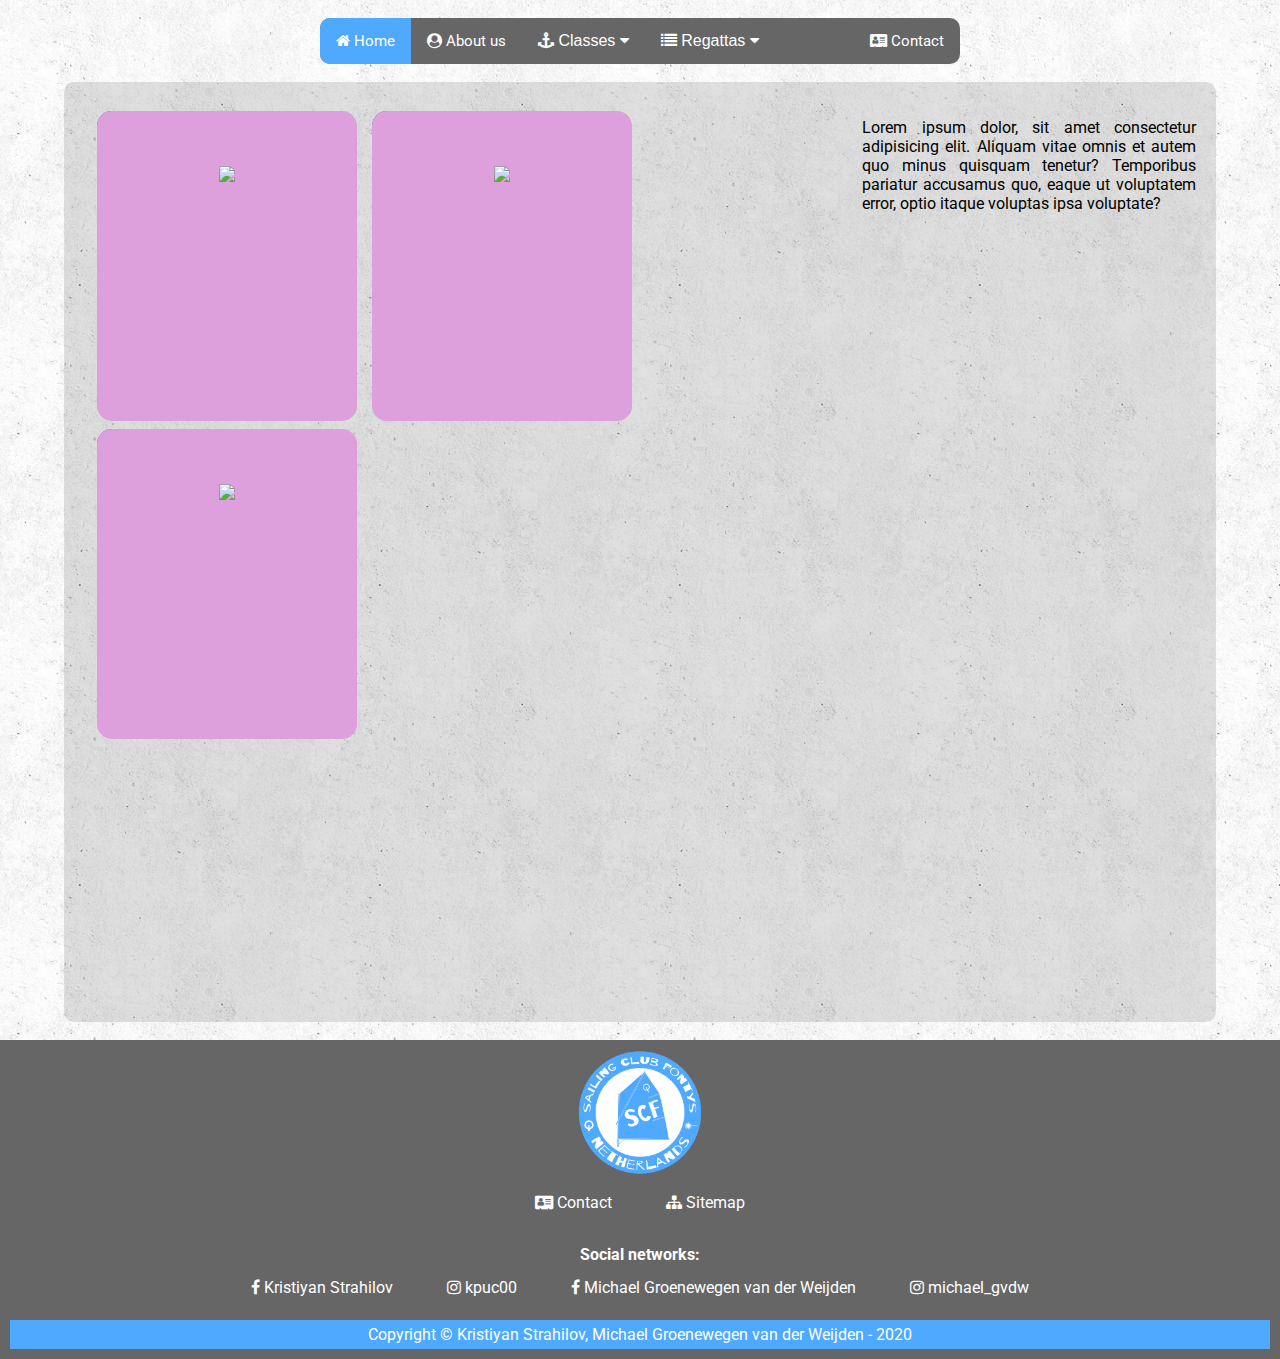
==== Website/index.html @ 8164e681 "added picture" ====
<!DOCTYPE html>
<html>

<head>
    <title>Sailing club</title>
    <link rel="stylesheet" type="text/css" href="css/style.css">
    <link rel="icon" href="images/favicon.ico" type="image/x-icon">
    <link rel="shortcut icon" href="images/favicon.ico" type="image/x-icon">
    <link href="https://stackpath.bootstrapcdn.com/font-awesome/4.7.0/css/font-awesome.min.css" rel="stylesheet">
</head>

<body>

    <nav>
        <a class="active" href="index.html"><i class="fa fa-home"></i> Home</a>
        <a href=""><i class="fa fa-user-circle"></i> About us</a>
        <div class="dropdown">
            <button class="dropbtn">
                <i class="fa fa-anchor"></i> Classes <i class="fa fa-caret-down"></i>
            </button>
            <div class="dropdown-content">
                <a href=""><i class="fa fa-ship"></i> Optimist</a>
                <a href=""><i class="fa fa-ship"></i> Laser</a>
                <a href=""><i class="fa fa-ship"></i> Finn</a>
                <a href=""><i class="fa fa-ship"></i> 420</a>
                <a href=""><i class="fa fa-ship"></i> 470</a>
            </div>
        </div>
        <div class="dropdown">
            <button class="dropbtn">
                <i class="fa fa-list"></i> Regattas <i class="fa fa-caret-down"></i>
            </button>
            <div class="dropdown-content">
                <a href=""><i class="fa fa-file"></i> 1</a>
                <a href=""><i class="fa fa-file"></i> 2</a>
                <a href=""><i class="fa fa-file"></i> 3</a>
            </div>
        </div>
        <div class="contact-button">
            <a href=""><i class="fa fa-address-card"></i> Contact</a>
        </div>

    </nav>

    <div class="content">
        <div class="leftColumn">
            <div class="infoBox">
                <a href="">
                    <div class="box">
                        <img src="/images/laser-logo.png">
                        <div class="context">
                            <h3>Hello</h3>
                            <p>Lorem ipsum dolor, sit amet consectetur adipisicing elit. Aliquam vitae omnis et autem quo minus quisquam tenetur? Temporibus pariatur accusamus quo, eaque ut voluptatem error, optio itaque voluptas ipsa voluptate?</p>
                        </div>
                    </div>
                </a>
            </div>

            <div class="infoBox">
                <a href="">
                    <div class="box">
                        <img src="/images/optimist-logo.png">
                        <div class="context">
                            <h3>Hello</h3>
                            <p>Lorem ipsum dolor, sit amet consectetur adipisicing elit. Aliquam vitae omnis et autem quo minus quisquam tenetur? Temporibus pariatur accusamus quo, eaque ut voluptatem error, optio itaque voluptas ipsa voluptate?</p>
                        </div>
                    </div>
                </a>
            </div>

            <div class="infoBox">
                <a href="">
                    <div class="box">
                        <img src="/images/49er-logo.png">
                        <div class="context">
                            <h3>Hello</h3>
                            <p>Lorem ipsum dolor, sit amet consectetur adipisicing elit. Aliquam vitae omnis et autem quo minus quisquam tenetur? Temporibus pariatur accusamus quo, eaque ut voluptatem error, optio itaque voluptas ipsa voluptate?</p>
                        </div>
                    </div>
                </a>
            </div>
        </div>
        <p class="rightColumn">Lorem ipsum dolor, sit amet consectetur adipisicing elit. Aliquam vitae omnis et autem quo minus quisquam tenetur? Temporibus pariatur accusamus quo, eaque ut voluptatem error, optio itaque voluptas ipsa voluptate?</p>

    </div>

    <footer>

        <img src="images/SCF.png" alt="SCF Logo" width="10%">
        <br>
        <a href=""><i class="fa fa-address-card"></i> Contact</a>
        <a href=""><i class="fa fa-sitemap"></i> Sitemap</a>
        <br>
        <br><strong>Social networks:</strong><br>
        <a href="https://www.facebook.com/kristiyanstrahilov" target="_blank"><i class="fa fa-facebook"></i> Kristiyan Strahilov</a>
        <a href="https://www.instagram.com/kpuc00/" target="_blank"><i class="fa fa-instagram"></i> kpuc00</a>
        <a href="https://www.facebook.com/profile.php?id=100007862648519" target="_blank"><i class="fa fa-facebook"></i> Michael Groenewegen van der Weijden</a>
        <a href="https://www.instagram.com/michael_gvdw/" target="_blank"><i class="fa fa-instagram"></i> michael_gvdw</a>
        <div class="copyright">
            Copyright © Kristiyan Strahilov, Michael Groenewegen van der Weijden - 2020
        </div>

    </footer>

</body>

</html>
---- Website/css/style.css ----
@import url('https://fonts.googleapis.com/css?family=Roboto&display=swap');
body {
    background: #c4c4c4 url(../images/bodybackground.png);
    background-size: auto;
    font-family: 'Roboto';
    margin: 0;
}

.content {
    background-color: rgba(112, 112, 112, 0.2);
    border-radius: 10px;
    padding: 20px;
    display: grid;
    grid-template-columns: 70% 30%;
    min-height: 100vh;
    max-width: 100vw;
    margin-left: 5vw;
    margin-right: 5vw;
}

nav {
    overflow: hidden;
    background-color: #666666;
    border-radius: 10px;
    max-width: 50vw;
    min-width: 560px;
    margin-left: auto;
    margin-right: auto;
    margin-top: 2vh;
    margin-bottom: 2vh;
}

nav a {
    float: left;
    font-size: 15px;
    color: #ffffff;
    text-align: center;
    padding: 14px 16px;
    text-decoration: none;
}

.active {
    background-color: #4ea9ff;
}

.contact-button {
    float: right;
}

nav a:hover,
.dropdown:hover .dropbtn {
    background-color: #4ea9ff;
}

.dropdown {
    float: left;
    overflow: hidden;
}

.dropdown .dropbtn {
    font-size: 16px;
    border: none;
    outline: none;
    color: white;
    padding: 14px 16px;
    background-color: #666666;
    margin: 0;
}

.dropbtn-active {
    font-size: 16px;
    border: none;
    outline: none;
    color: white;
    padding: 14px 16px;
    background-color: #4ea9ff;
    margin: 0;
}

.dropdown-content {
    display: none;
    position: absolute;
    background-color: #666666;
    min-width: 160px;
    box-shadow: 0px 8px 16px 0px rgba(0, 0, 0, 0.2);
    z-index: 1;
}

.dropdown-content a {
    float: none;
    color: white;
    padding: 12px 16px;
    text-decoration: none;
    display: block;
    text-align: left;
}

.dropdown-content a:hover {
    background-color: #4ea9ff;
}

.dropdown:hover .dropdown-content {
    display: block;
}

.leftColumn {
    grid-column: 1/ 2;
    justify-content: center;
}
.rightColumn {
    grid-column: 2/ 3;
    text-align: justify;
}

footer {
    background-color: #666666;
    color: #ffffff;
    border: 10px;
    padding: 10px;
    text-align: center;
    margin-top: 2vh;
}

footer a:link,
footer a:visited {
    background: #666666;
    color: white;
    padding: 14px 25px;
    text-align: center;
    text-decoration: none;
    display: inline-block;
}

footer a:hover,
footer a:active {
    background: #4ea9ff;
}

.copyright {
    background-color: #4ea9ff;
    margin-top: 1vh;
    padding: 5px;
}

/*Info Box start*/


.infoBox {
    position: relative;
    height: 300px;
    width: 250px;
    border-radius: 15px;
    background: blueviolet;
    float: left;
    margin: 1vh 1vw;
}

.infoBox a {
    color: #000;
}

.infoBox .box {
    position: absolute;
    height: 300px;
    width: 250px;
    border-radius: 15px;
    background: plum;
    transition: 1s;
    text-align: center;
    overflow: hidden;
    padding: 5px;
    z-index: 1;
}

.infoBox .box:hover {
    transform: scale(1.1);
    background: #66ccff;
    box-shadow: 2px 2px 2px #000000;
}

.infoBox .box img {
    margin-top: 20%;
    width: 60%;
    transition: 1s;
}

.infoBox .box:hover img {
    margin-top: 0%;
}

.infoBox .box .context {
    position: absolute;
    top: 100%;
    transition: 1s;
    opacity: 0;
    font-size: 0;
    box-sizing: border-box;
    text-align: center;
}

.infoBox .box:hover .context {
    top: 25%;
    opacity: 1;
    font-size: 15px;
}

.infoBox .box:hover .context p {
    font-size: 15px;
}

/*Info Box end*/
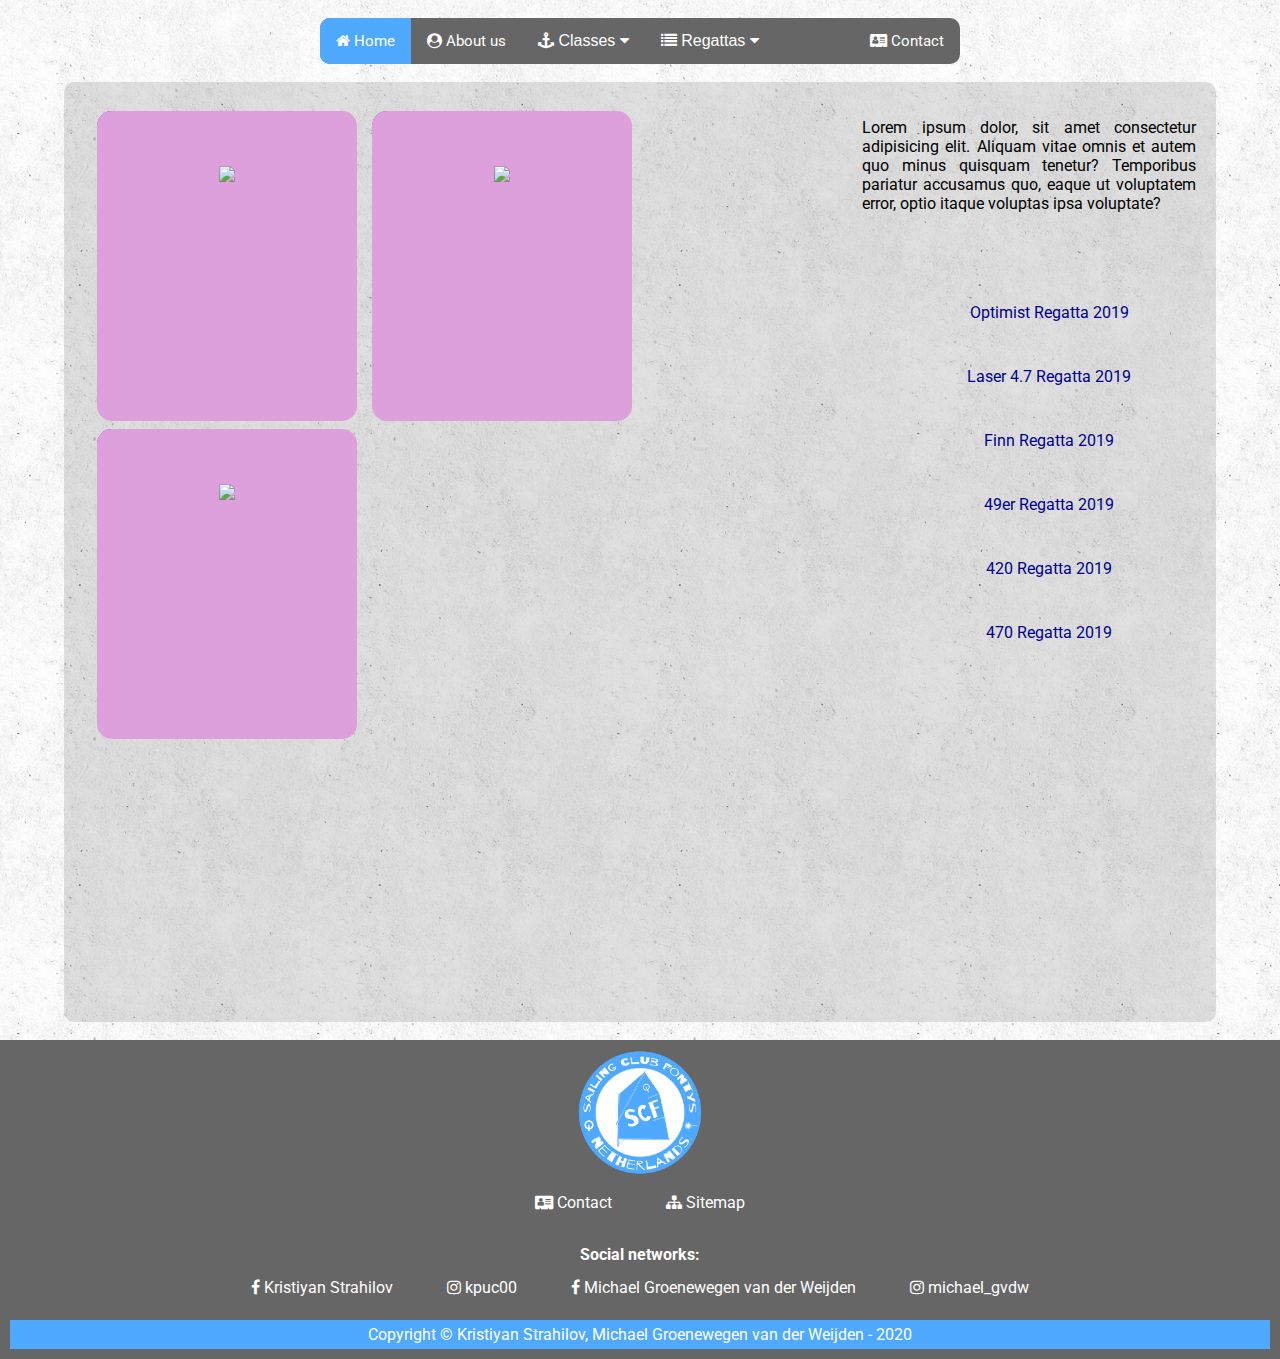
==== commit 44763517: "Added links to the right" ====
--- a/Website/index.html
+++ b/Website/index.html
@@ -31,9 +31,12 @@
                 <i class="fa fa-list"></i> Regattas <i class="fa fa-caret-down"></i>
             </button>
             <div class="dropdown-content">
-                <a href=""><i class="fa fa-file"></i> 1</a>
-                <a href=""><i class="fa fa-file"></i> 2</a>
-                <a href=""><i class="fa fa-file"></i> 3</a>
+                <a href=""><i class="fa fa-file"></i> Optimist Regatta 2019</a>
+                <a href=""><i class="fa fa-file"></i> Laser 4.7 Regatta 2019</a>
+                <a href=""><i class="fa fa-file"></i> Finn Regatta 2019</a>
+                <a href=""><i class="fa fa-file"></i> 49er Regatta 2019</a>
+                <a href=""><i class="fa fa-file"></i> 420 Regatta 2019</a>
+                <a href=""><i class="fa fa-file"></i> 470 Regatta 2019</a>
             </div>
         </div>
         <div class="contact-button">
@@ -80,7 +83,21 @@
                 </a>
             </div>
         </div>
-        <p class="rightColumn">Lorem ipsum dolor, sit amet consectetur adipisicing elit. Aliquam vitae omnis et autem quo minus quisquam tenetur? Temporibus pariatur accusamus quo, eaque ut voluptatem error, optio itaque voluptas ipsa voluptate?</p>
+
+        <div class="rightColumn">
+            <p>Lorem ipsum dolor, sit amet consectetur adipisicing elit. Aliquam vitae omnis et autem quo minus quisquam tenetur? Temporibus pariatur accusamus quo, eaque ut voluptatem error, optio itaque voluptas ipsa voluptate?</p>
+            <ul class="linkFormat">
+                <li><a href="">Optimist Regatta 2019</a></li>
+                <li><a href="">Laser 4.7 Regatta 2019</a></li>
+                <li><a href="">Finn Regatta 2019</a></li>
+                <li><a href="">49er Regatta 2019</a></li>
+                <li><a href="">420 Regatta 2019</a></li>
+                <li><a href="">470 Regatta 2019</a></li>
+            </ul>
+
+            
+        </div>
+        
 
     </div>
 
--- a/Website/css/style.css
+++ b/Website/css/style.css
@@ -31,6 +31,7 @@
 }
 
 nav a {
+    position: relative;
     float: left;
     font-size: 15px;
     color: #ffffff;
@@ -83,7 +84,7 @@
     background-color: #666666;
     min-width: 160px;
     box-shadow: 0px 8px 16px 0px rgba(0, 0, 0, 0.2);
-    z-index: 1;
+    z-index: 2;
 }
 
 .dropdown-content a {
@@ -160,7 +161,7 @@
 }
 
 .infoBox .box {
-    position: absolute;
+    position: relative;
     height: 300px;
     width: 250px;
     border-radius: 15px;
@@ -176,6 +177,7 @@
     transform: scale(1.1);
     background: #66ccff;
     box-shadow: 2px 2px 2px #000000;
+    z-index: 2;
 }
 
 .infoBox .box img {
@@ -210,4 +212,32 @@
 
 /*Info Box end*/
 
-
+/*Regatta links styling start*/
+
+.rightColumn .linkFormat {
+    margin-top: 5vh;
+    text-align: center;
+    list-style-type: none;
+}
+
+.rightColumn .linkFormat li {
+    padding-top: 5vh;
+}
+
+.rightColumn .linkFormat a{
+    color: blue;
+    text-decoration: none;
+}
+
+.rightColumn .linkFormat a:hover {
+    text-decoration: underline;
+}
+
+.rightColumn .linkFormat a:visited {
+    color: darkblue;
+}
+
+
+/*Regattalinks styling end*/
+
+
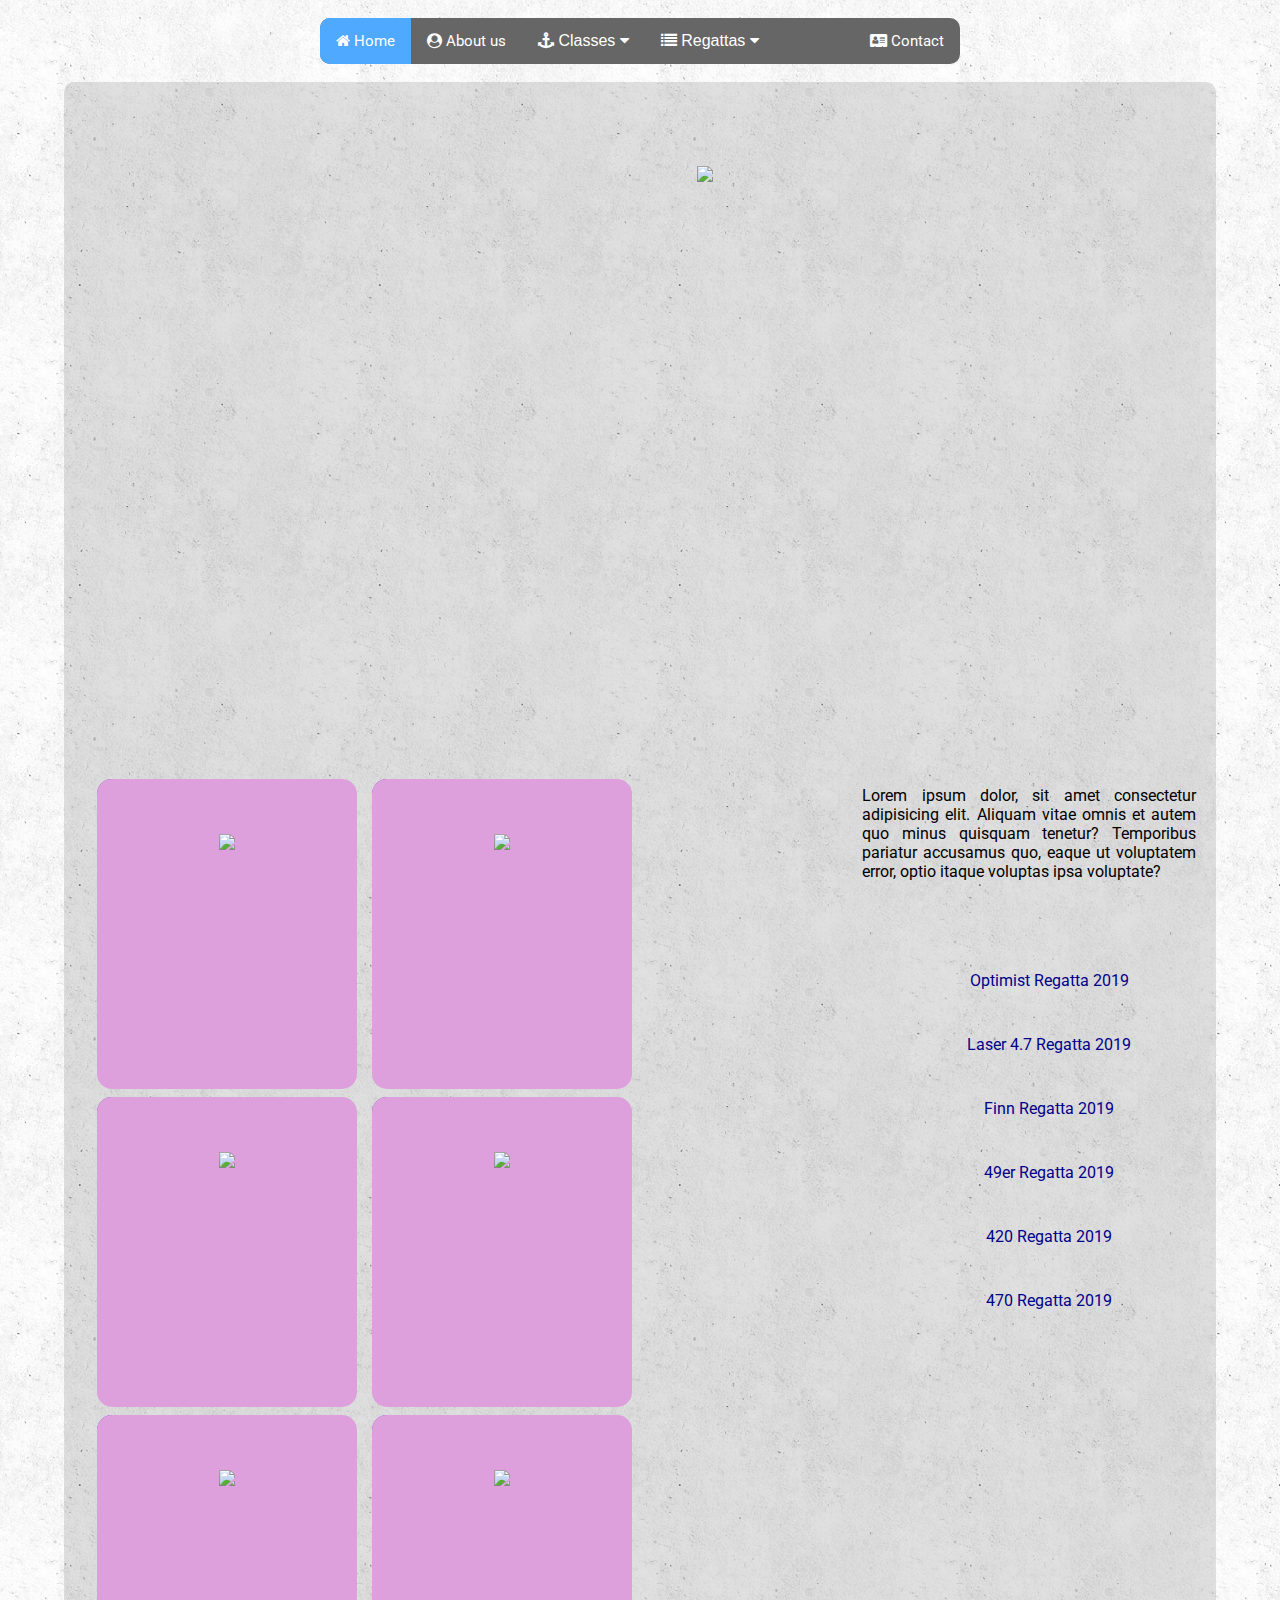
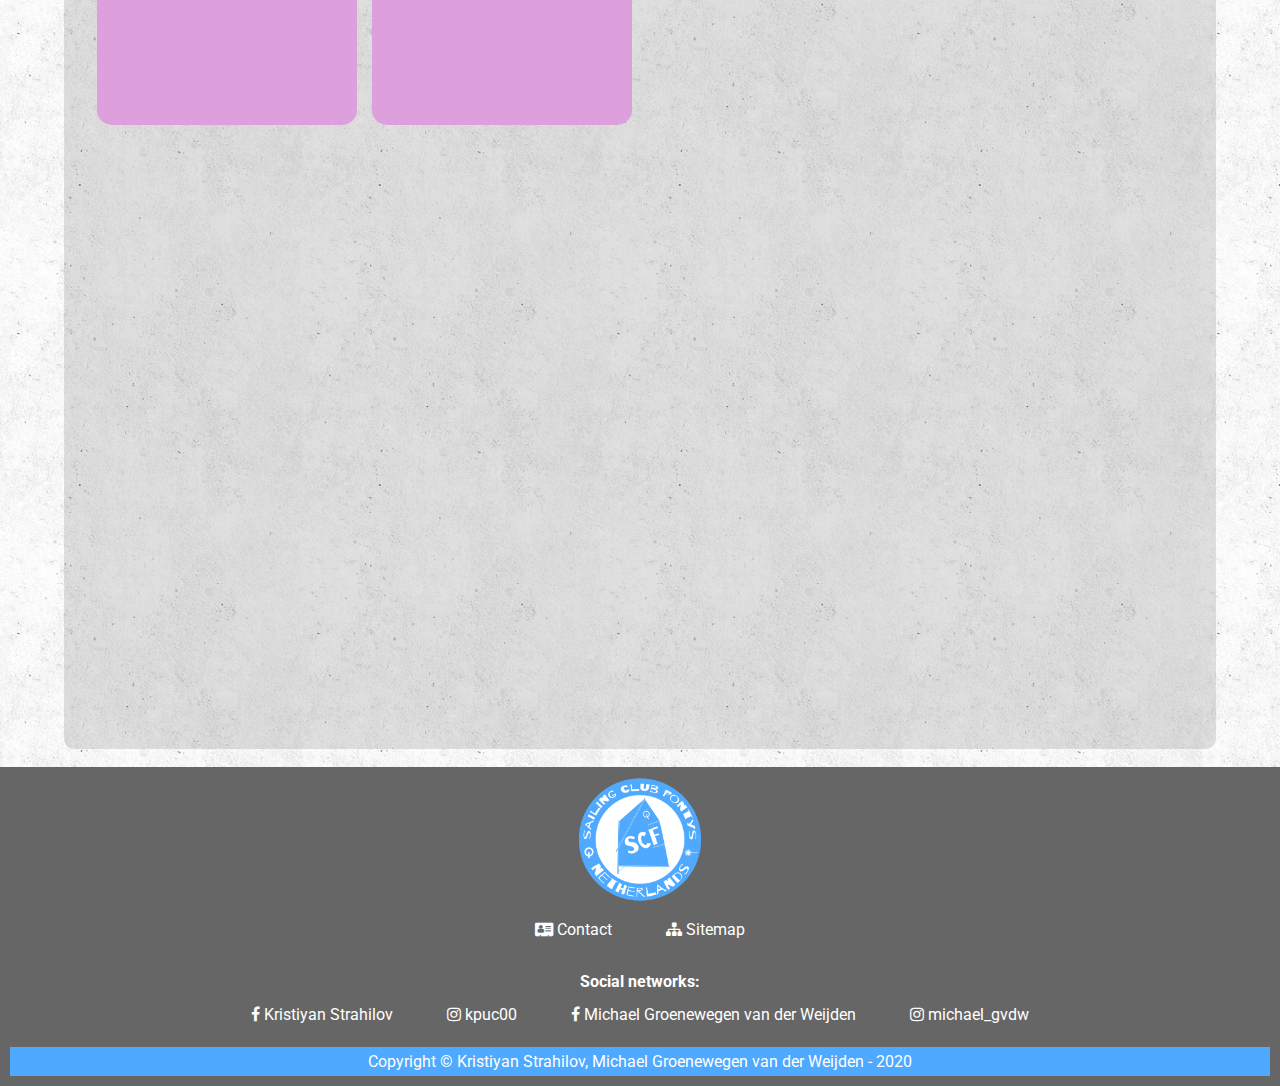
==== commit 10c7202b: "Added picture slideshow" ====
--- a/Website/index.html
+++ b/Website/index.html
@@ -46,6 +46,21 @@
     </nav>
 
     <div class="content">
+
+        <div class="slider-frame">
+            <div class="slide-images">
+                <div class="img-container">
+                    <img src="/images/picture-1.jfif">
+                </div>
+                <div class="img-container">
+                    <img src="/images/picture-2.jfif">
+                </div>
+                <div class="img-container">
+                    <img src="/images/picture-3.jfif">
+                </div>
+            </div>
+        </div>
+
         <div class="leftColumn">
             <div class="infoBox">
                 <a href="">
@@ -75,6 +90,42 @@
                 <a href="">
                     <div class="box">
                         <img src="/images/49er-logo.png">
+                        <div class="context">
+                            <h3>Hello</h3>
+                            <p>Lorem ipsum dolor, sit amet consectetur adipisicing elit. Aliquam vitae omnis et autem quo minus quisquam tenetur? Temporibus pariatur accusamus quo, eaque ut voluptatem error, optio itaque voluptas ipsa voluptate?</p>
+                        </div>
+                    </div>
+                </a>
+            </div>
+
+            <div class="infoBox">
+                <a href="">
+                    <div class="box">
+                        <img src="/images/470-logo.png">
+                        <div class="context">
+                            <h3>Hello</h3>
+                            <p>Lorem ipsum dolor, sit amet consectetur adipisicing elit. Aliquam vitae omnis et autem quo minus quisquam tenetur? Temporibus pariatur accusamus quo, eaque ut voluptatem error, optio itaque voluptas ipsa voluptate?</p>
+                        </div>
+                    </div>
+                </a>
+            </div>
+
+            <div class="infoBox">
+                <a href="">
+                    <div class="box">
+                        <img src="/images/420-logo.png">
+                        <div class="context">
+                            <h3>Hello</h3>
+                            <p>Lorem ipsum dolor, sit amet consectetur adipisicing elit. Aliquam vitae omnis et autem quo minus quisquam tenetur? Temporibus pariatur accusamus quo, eaque ut voluptatem error, optio itaque voluptas ipsa voluptate?</p>
+                        </div>
+                    </div>
+                </a>
+            </div>
+
+            <div class="infoBox">
+                <a href="">
+                    <div class="box">
+                        <img src="/images/Finn_insigna.png">
                         <div class="context">
                             <h3>Hello</h3>
                             <p>Lorem ipsum dolor, sit amet consectetur adipisicing elit. Aliquam vitae omnis et autem quo minus quisquam tenetur? Temporibus pariatur accusamus quo, eaque ut voluptatem error, optio itaque voluptas ipsa voluptate?</p>
--- a/Website/css/style.css
+++ b/Website/css/style.css
@@ -12,6 +12,7 @@
     padding: 20px;
     display: grid;
     grid-template-columns: 70% 30%;
+    grid-template-rows: 3fr 7fr;
     min-height: 100vh;
     max-width: 100vw;
     margin-left: 5vw;
@@ -241,3 +242,66 @@
 /*Regattalinks styling end*/
 
 
+/*Picture slider start*/
+
+.slider-frame {
+    position: relative;
+    overflow: hidden;
+    width: 90vw;
+    height: 60vh;
+    margin: 5vw 5vh;
+    grid-row: 1/ 2;
+    grid-column: 1/ 2;
+    text-align: center;
+}
+
+@-webkit-keyframes slide_animation {
+    0% {left: 0vw;}
+    10% {left: 0vw;}
+    20% {left: 90vw;}
+    30% {left: 90vw;}
+    40% {left: 180vw;}
+    50% {left: 180vw;}
+    60% {left: 90vw;}
+    70% {left: 90vw;}
+    80% {left: 0vw;}
+    90% {left: 0vw;}
+    100% {left: 0vw;}
+
+    100% {right: 0vw;}
+    90% {right: 0vw;}
+    80% {right: 90vw;}
+    70% {right: 90vw;}
+    60% {right: 180vw;}
+    50% {right: 180vw;}
+    40% {right: 90vw;}
+    30% {right: 90vw;}
+    20% {right: 0vw;}
+    10% {right: 0vw;}
+    0% {right: 0vw;}
+}
+
+.slide-images {
+    width: 270vw;
+    height: 60vh;
+    margin: 0 0 0 -180vw;
+    position: relative;
+    -webkit-animation-name: slide_animation;
+    -webkit-animation-duration: 10s;
+    -webkit-animation-iteration-count: infinite;
+    -webkit-animation-direction: alternate;
+    -webkit-animation-play-state: running;
+
+}
+
+.img-container {
+    width: 90vw;
+    height: 60vh;
+    position: relative;
+    float: left;
+}
+
+
+/*Pictute slider end*/
+
+
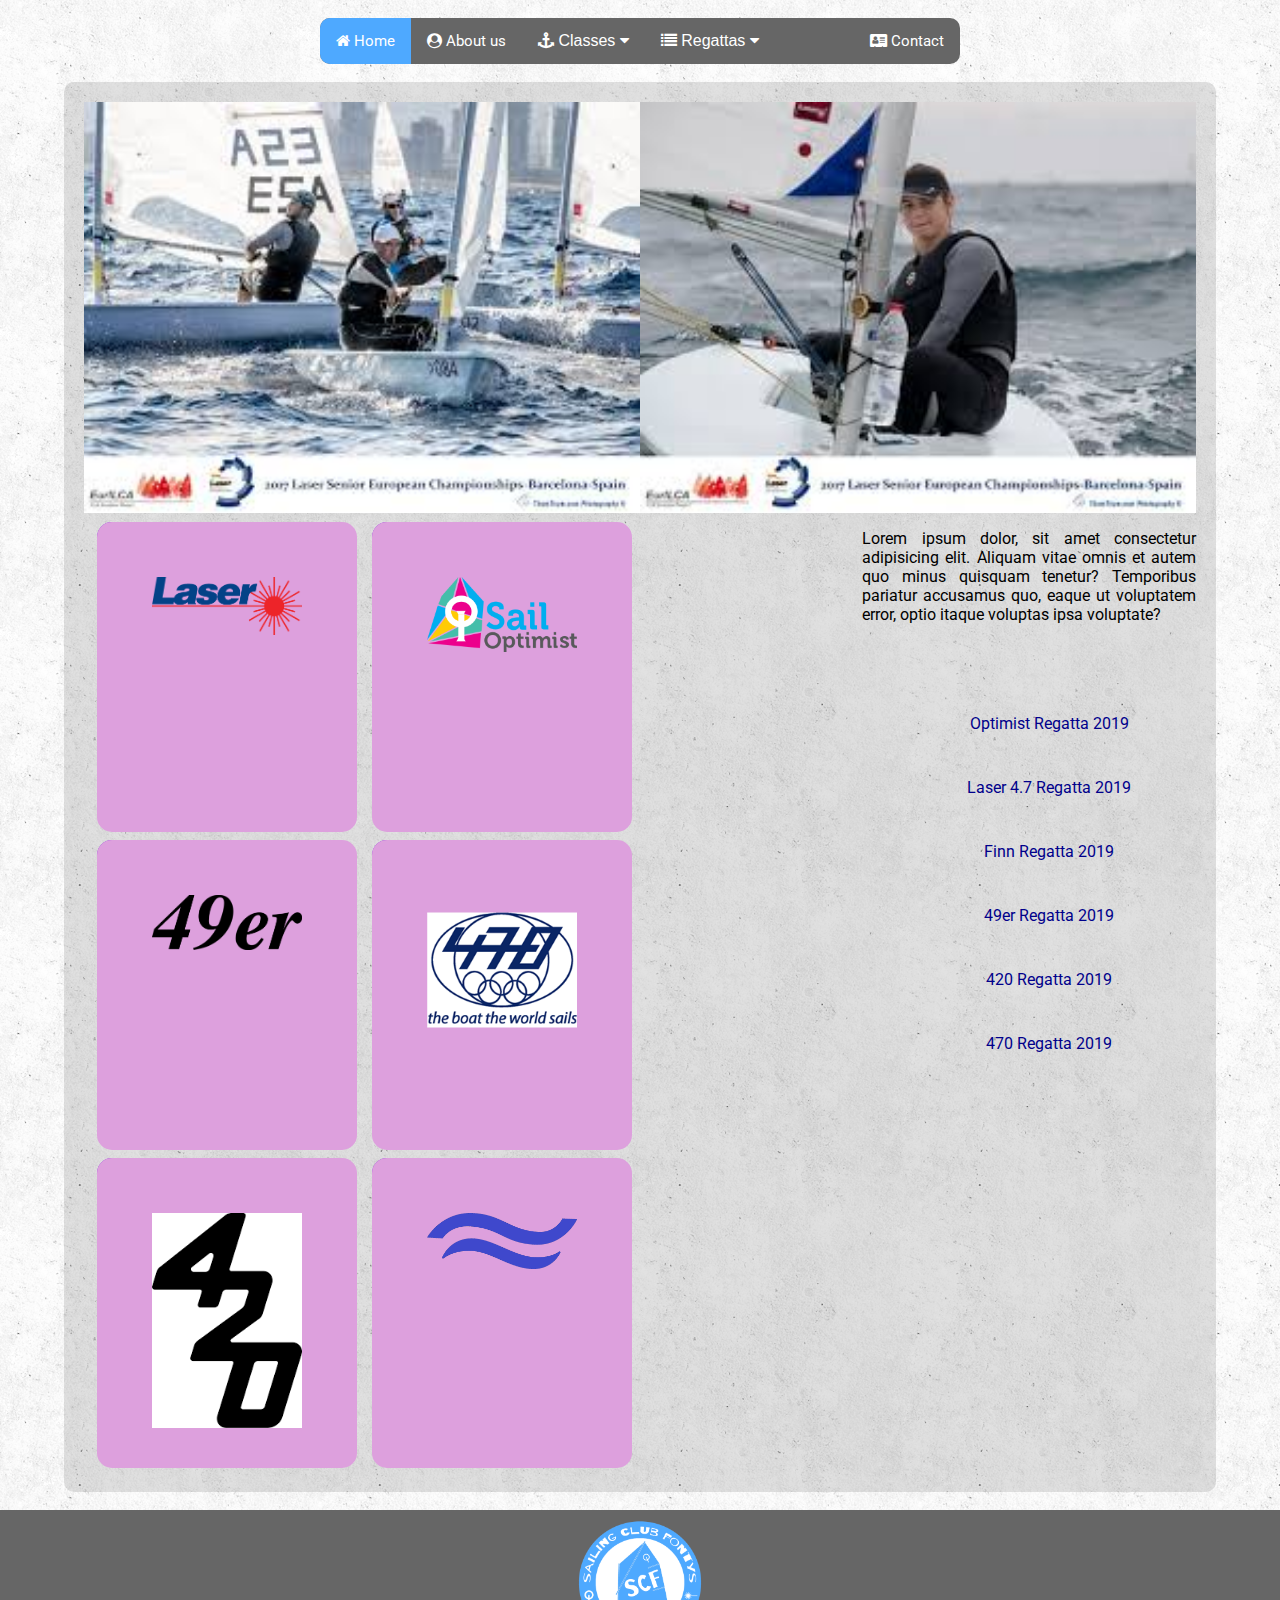
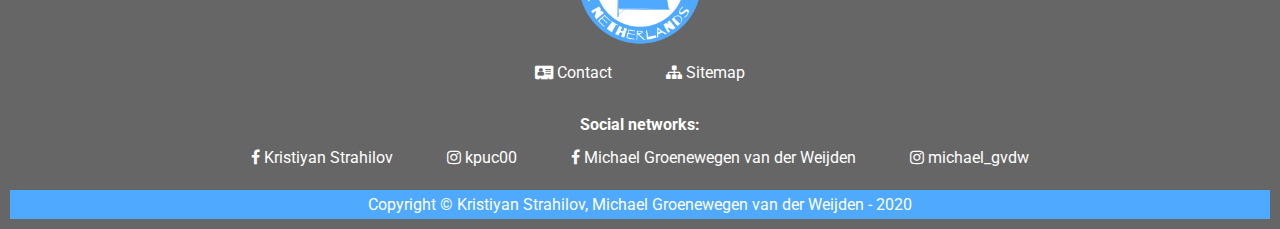
==== commit 74bd1a48: "new push" ====
--- a/Website/index.html
+++ b/Website/index.html
@@ -47,25 +47,21 @@
 
     <div class="content">
 
-        <div class="slider-frame">
-            <div class="slide-images">
-                <div class="img-container">
-                    <img src="/images/picture-1.jfif">
-                </div>
-                <div class="img-container">
-                    <img src="/images/picture-2.jfif">
-                </div>
-                <div class="img-container">
-                    <img src="/images/picture-3.jfif">
-                </div>
-            </div>
+        <div id="slider">
+            <figure>
+                <img src="images/picture-1.jfif">
+                <img src="images/picture-2.jfif">
+                <img src="images/picture-3.jfif">
+                <img src="images/Feva03.jpg">
+                <img src="images/maxresdefault.jpg">
+            </figure>
         </div>
 
         <div class="leftColumn">
             <div class="infoBox">
                 <a href="">
                     <div class="box">
-                        <img src="/images/laser-logo.png">
+                        <img src="images/laser-logo.png">
                         <div class="context">
                             <h3>Hello</h3>
                             <p>Lorem ipsum dolor, sit amet consectetur adipisicing elit. Aliquam vitae omnis et autem quo minus quisquam tenetur? Temporibus pariatur accusamus quo, eaque ut voluptatem error, optio itaque voluptas ipsa voluptate?</p>
@@ -77,7 +73,7 @@
             <div class="infoBox">
                 <a href="">
                     <div class="box">
-                        <img src="/images/optimist-logo.png">
+                        <img src="images/optimist-logo.png">
                         <div class="context">
                             <h3>Hello</h3>
                             <p>Lorem ipsum dolor, sit amet consectetur adipisicing elit. Aliquam vitae omnis et autem quo minus quisquam tenetur? Temporibus pariatur accusamus quo, eaque ut voluptatem error, optio itaque voluptas ipsa voluptate?</p>
@@ -89,7 +85,7 @@
             <div class="infoBox">
                 <a href="">
                     <div class="box">
-                        <img src="/images/49er-logo.png">
+                        <img src="images/49er-logo.png">
                         <div class="context">
                             <h3>Hello</h3>
                             <p>Lorem ipsum dolor, sit amet consectetur adipisicing elit. Aliquam vitae omnis et autem quo minus quisquam tenetur? Temporibus pariatur accusamus quo, eaque ut voluptatem error, optio itaque voluptas ipsa voluptate?</p>
@@ -101,7 +97,7 @@
             <div class="infoBox">
                 <a href="">
                     <div class="box">
-                        <img src="/images/470-logo.png">
+                        <img src="images/470-logo.png">
                         <div class="context">
                             <h3>Hello</h3>
                             <p>Lorem ipsum dolor, sit amet consectetur adipisicing elit. Aliquam vitae omnis et autem quo minus quisquam tenetur? Temporibus pariatur accusamus quo, eaque ut voluptatem error, optio itaque voluptas ipsa voluptate?</p>
@@ -113,7 +109,7 @@
             <div class="infoBox">
                 <a href="">
                     <div class="box">
-                        <img src="/images/420-logo.png">
+                        <img src="images/420-logo.png">
                         <div class="context">
                             <h3>Hello</h3>
                             <p>Lorem ipsum dolor, sit amet consectetur adipisicing elit. Aliquam vitae omnis et autem quo minus quisquam tenetur? Temporibus pariatur accusamus quo, eaque ut voluptatem error, optio itaque voluptas ipsa voluptate?</p>
@@ -125,7 +121,7 @@
             <div class="infoBox">
                 <a href="">
                     <div class="box">
-                        <img src="/images/Finn_insigna.png">
+                        <img src="images/Finn_insigna.png">
                         <div class="context">
                             <h3>Hello</h3>
                             <p>Lorem ipsum dolor, sit amet consectetur adipisicing elit. Aliquam vitae omnis et autem quo minus quisquam tenetur? Temporibus pariatur accusamus quo, eaque ut voluptatem error, optio itaque voluptas ipsa voluptate?</p>
--- a/Website/css/style.css
+++ b/Website/css/style.css
@@ -244,63 +244,36 @@
 
 /*Picture slider start*/
 
-.slider-frame {
-    position: relative;
-    overflow: hidden;
-    width: 90vw;
-    height: 60vh;
-    margin: 5vw 5vh;
+#slider {
+    overflow: hidden;
+    grid-column: 1/ 3;
     grid-row: 1/ 2;
-    grid-column: 1/ 2;
-    text-align: center;
-}
-
-@-webkit-keyframes slide_animation {
-    0% {left: 0vw;}
-    10% {left: 0vw;}
-    20% {left: 90vw;}
-    30% {left: 90vw;}
-    40% {left: 180vw;}
-    50% {left: 180vw;}
-    60% {left: 90vw;}
-    70% {left: 90vw;}
-    80% {left: 0vw;}
-    90% {left: 0vw;}
-    100% {left: 0vw;}
-
-    100% {right: 0vw;}
-    90% {right: 0vw;}
-    80% {right: 90vw;}
-    70% {right: 90vw;}
-    60% {right: 180vw;}
-    50% {right: 180vw;}
-    40% {right: 90vw;}
-    30% {right: 90vw;}
-    20% {right: 0vw;}
-    10% {right: 0vw;}
-    0% {right: 0vw;}
-}
-
-.slide-images {
-    width: 270vw;
-    height: 60vh;
-    margin: 0 0 0 -180vw;
-    position: relative;
-    -webkit-animation-name: slide_animation;
-    -webkit-animation-duration: 10s;
-    -webkit-animation-iteration-count: infinite;
-    -webkit-animation-direction: alternate;
-    -webkit-animation-play-state: running;
-
-}
-
-.img-container {
-    width: 90vw;
-    height: 60vh;
-    position: relative;
-    float: left;
-}
-
+}
+
+#slider figure {
+    position: relative;
+    width: 500%;
+    margin: 0;
+    left: 0;
+    animation: 20s slider infinite;
+}
+
+#slider figure img {
+    width: 10%; 
+    float: left;
+}
+
+@keyframes slider {
+    0% {left: 0;}
+    20% {left: 0;}
+    25% {left: -100%;}
+    45% {left: -100%;}
+    50% {left: -200%;}
+    70% {left: -200%;}
+    75% {left: -300%;}
+    95% {left: -300%;}
+    100% {left: -400%;}
+}
 
 /*Pictute slider end*/
 
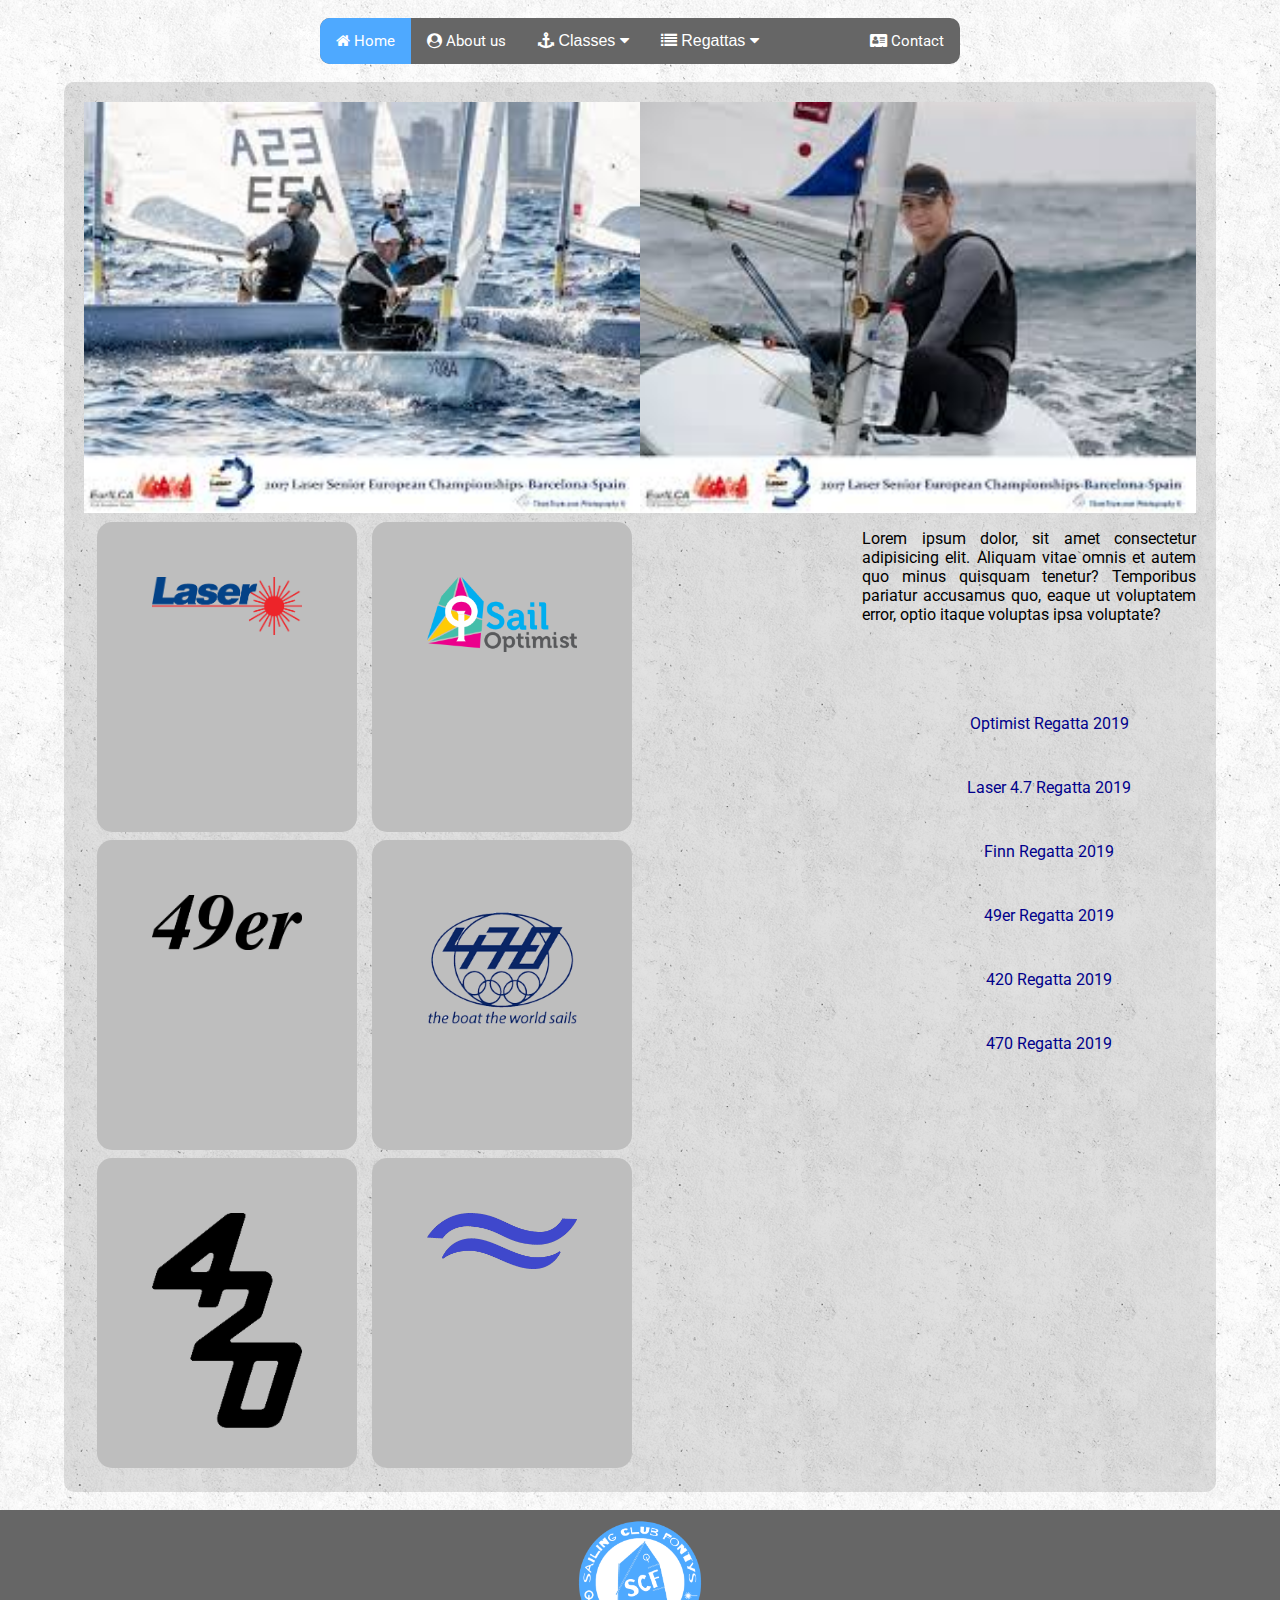
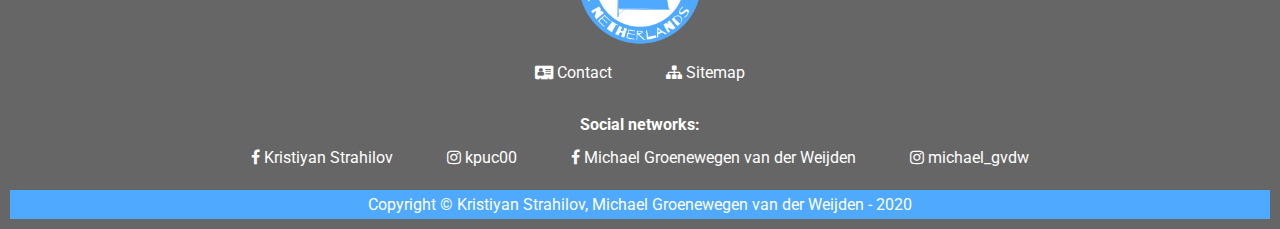
==== commit ce4af5ee: "Created About us page" ====
--- a/Website/index.html
+++ b/Website/index.html
@@ -3,7 +3,10 @@
 
 <head>
     <title>Sailing club</title>
-    <link rel="stylesheet" type="text/css" href="css/style.css">
+    <link rel="stylesheet" type="text/css" href="css/bodystyle.css">
+    <link rel="stylesheet" type="text/css" href="css/navbar.css">
+    <link rel="stylesheet" type="text/css" href="css/home.css">
+    <link rel="stylesheet" type="text/css" href="css/footer.css">
     <link rel="icon" href="images/favicon.ico" type="image/x-icon">
     <link rel="shortcut icon" href="images/favicon.ico" type="image/x-icon">
     <link href="https://stackpath.bootstrapcdn.com/font-awesome/4.7.0/css/font-awesome.min.css" rel="stylesheet">
@@ -13,7 +16,7 @@
 
     <nav>
         <a class="active" href="index.html"><i class="fa fa-home"></i> Home</a>
-        <a href=""><i class="fa fa-user-circle"></i> About us</a>
+        <a href="about.html"><i class="fa fa-user-circle"></i> About us</a>
         <div class="dropdown">
             <button class="dropbtn">
                 <i class="fa fa-anchor"></i> Classes <i class="fa fa-caret-down"></i>
@@ -142,9 +145,9 @@
                 <li><a href="">470 Regatta 2019</a></li>
             </ul>
 
-            
+
         </div>
-        
+
 
     </div>
 
--- a/Website/css/bodystyle.css
+++ b/Website/css/bodystyle.css
@@ -0,0 +1,7 @@
+@import url('https://fonts.googleapis.com/css?family=Roboto&display=swap');
+body {
+    background: #c4c4c4 url(../images/bodybackground.png);
+    background-size: auto;
+    font-family: 'Roboto';
+    margin: 0;
+}--- a/Website/css/navbar.css
+++ b/Website/css/navbar.css
@@ -0,0 +1,85 @@
+nav {
+    overflow: hidden;
+    background-color: #666666;
+    border-radius: 10px;
+    max-width: 50vw;
+    min-width: 560px;
+    margin-left: auto;
+    margin-right: auto;
+    margin-top: 2vh;
+    margin-bottom: 2vh;
+}
+
+nav a {
+    position: relative;
+    float: left;
+    font-size: 15px;
+    color: #ffffff;
+    text-align: center;
+    padding: 14px 16px;
+    text-decoration: none;
+}
+
+.active {
+    background-color: #4ea9ff;
+}
+
+.contact-button {
+    float: right;
+}
+
+nav a:hover,
+.dropdown:hover .dropbtn {
+    background-color: #4ea9ff;
+}
+
+.dropdown {
+    float: left;
+    overflow: hidden;
+}
+
+.dropdown .dropbtn {
+    font-size: 16px;
+    border: none;
+    outline: none;
+    color: white;
+    padding: 14px 16px;
+    background-color: #666666;
+    margin: 0;
+}
+
+.dropbtn-active {
+    font-size: 16px;
+    border: none;
+    outline: none;
+    color: white;
+    padding: 14px 16px;
+    background-color: #4ea9ff;
+    margin: 0;
+}
+
+.dropdown-content {
+    display: none;
+    position: absolute;
+    background-color: #666666;
+    min-width: 160px;
+    box-shadow: 0px 8px 16px 0px rgba(0, 0, 0, 0.2);
+    z-index: 2;
+}
+
+.dropdown-content a {
+    float: none;
+    color: white;
+    padding: 12px 16px;
+    text-decoration: none;
+    display: block;
+    text-align: left;
+}
+
+.dropdown-content a:hover {
+    background-color: #4ea9ff;
+}
+
+.dropdown:hover .dropdown-content {
+    display: block;
+}--- a/Website/css/home.css
+++ b/Website/css/home.css
@@ -0,0 +1,176 @@
+.content {
+    background-color: rgba(112, 112, 112, 0.2);
+    border-radius: 10px;
+    padding: 20px;
+    display: grid;
+    grid-template-columns: 70% 30%;
+    grid-template-rows: 3fr 7fr;
+    min-height: 100vh;
+    max-width: 100vw;
+    min-width: 560px;
+    margin-left: 5vw;
+    margin-right: 5vw;
+}
+
+.leftColumn {
+    grid-column: 1/ 2;
+    justify-content: center;
+}
+
+.rightColumn {
+    grid-column: 2/ 3;
+    text-align: justify;
+}
+
+
+/*Info Box start*/
+
+.infoBox {
+    position: relative;
+    height: 300px;
+    width: 250px;
+    border-radius: 15px;
+    float: left;
+    margin: 1vh 1vw;
+}
+
+.infoBox a {
+    color: #000;
+}
+
+.infoBox .box {
+    position: relative;
+    height: 300px;
+    width: 250px;
+    border-radius: 15px;
+    background: rgb(190, 190, 190);
+    transition: 1s;
+    text-align: center;
+    overflow: hidden;
+    padding: 5px;
+    z-index: 1;
+}
+
+.infoBox .box:hover {
+    transform: scale(1.1);
+    background: #66ccff;
+    box-shadow: 2px 2px 2px #000000;
+    z-index: 2;
+}
+
+.infoBox .box img {
+    margin-top: 20%;
+    width: 60%;
+    transition: 1s;
+}
+
+.infoBox .box:hover img {
+    margin-top: 0%;
+}
+
+.infoBox .box .context {
+    position: absolute;
+    top: 100%;
+    transition: 1s;
+    opacity: 0;
+    font-size: 0;
+    box-sizing: border-box;
+    text-align: center;
+}
+
+.infoBox .box:hover .context {
+    top: 25%;
+    opacity: 1;
+    font-size: 15px;
+}
+
+.infoBox .box:hover .context p {
+    font-size: 15px;
+}
+
+
+/*Info Box end*/
+
+
+/*Regatta links styling start*/
+
+.rightColumn .linkFormat {
+    margin-top: 5vh;
+    text-align: center;
+    list-style-type: none;
+}
+
+.rightColumn .linkFormat li {
+    padding-top: 5vh;
+}
+
+.rightColumn .linkFormat a {
+    color: blue;
+    text-decoration: none;
+}
+
+.rightColumn .linkFormat a:hover {
+    text-decoration: underline;
+}
+
+.rightColumn .linkFormat a:visited {
+    color: darkblue;
+}
+
+
+/*Regattalinks styling end*/
+
+
+/*Picture slider start*/
+
+#slider {
+    overflow: hidden;
+    grid-column: 1/ 3;
+    grid-row: 1/ 2;
+}
+
+#slider figure {
+    position: relative;
+    width: 500%;
+    margin: 0;
+    left: 0;
+    animation: 20s slider infinite;
+}
+
+#slider figure img {
+    width: 10%;
+    float: left;
+}
+
+@keyframes slider {
+    0% {
+        left: 0;
+    }
+    20% {
+        left: 0;
+    }
+    25% {
+        left: -100%;
+    }
+    45% {
+        left: -100%;
+    }
+    50% {
+        left: -200%;
+    }
+    70% {
+        left: -200%;
+    }
+    75% {
+        left: -300%;
+    }
+    95% {
+        left: -300%;
+    }
+    100% {
+        left: -400%;
+    }
+}
+
+
+/*Pictute slider end*/--- a/Website/css/footer.css
+++ b/Website/css/footer.css
@@ -0,0 +1,29 @@
+footer {
+    background-color: #666666;
+    color: #ffffff;
+    border: 10px;
+    padding: 10px;
+    text-align: center;
+    margin-top: 2vh;
+}
+
+footer a:link,
+footer a:visited {
+    background: #666666;
+    color: white;
+    padding: 14px 25px;
+    text-align: center;
+    text-decoration: none;
+    display: inline-block;
+}
+
+footer a:hover,
+footer a:active {
+    background: #4ea9ff;
+}
+
+.copyright {
+    background-color: #4ea9ff;
+    margin-top: 1vh;
+    padding: 5px;
+}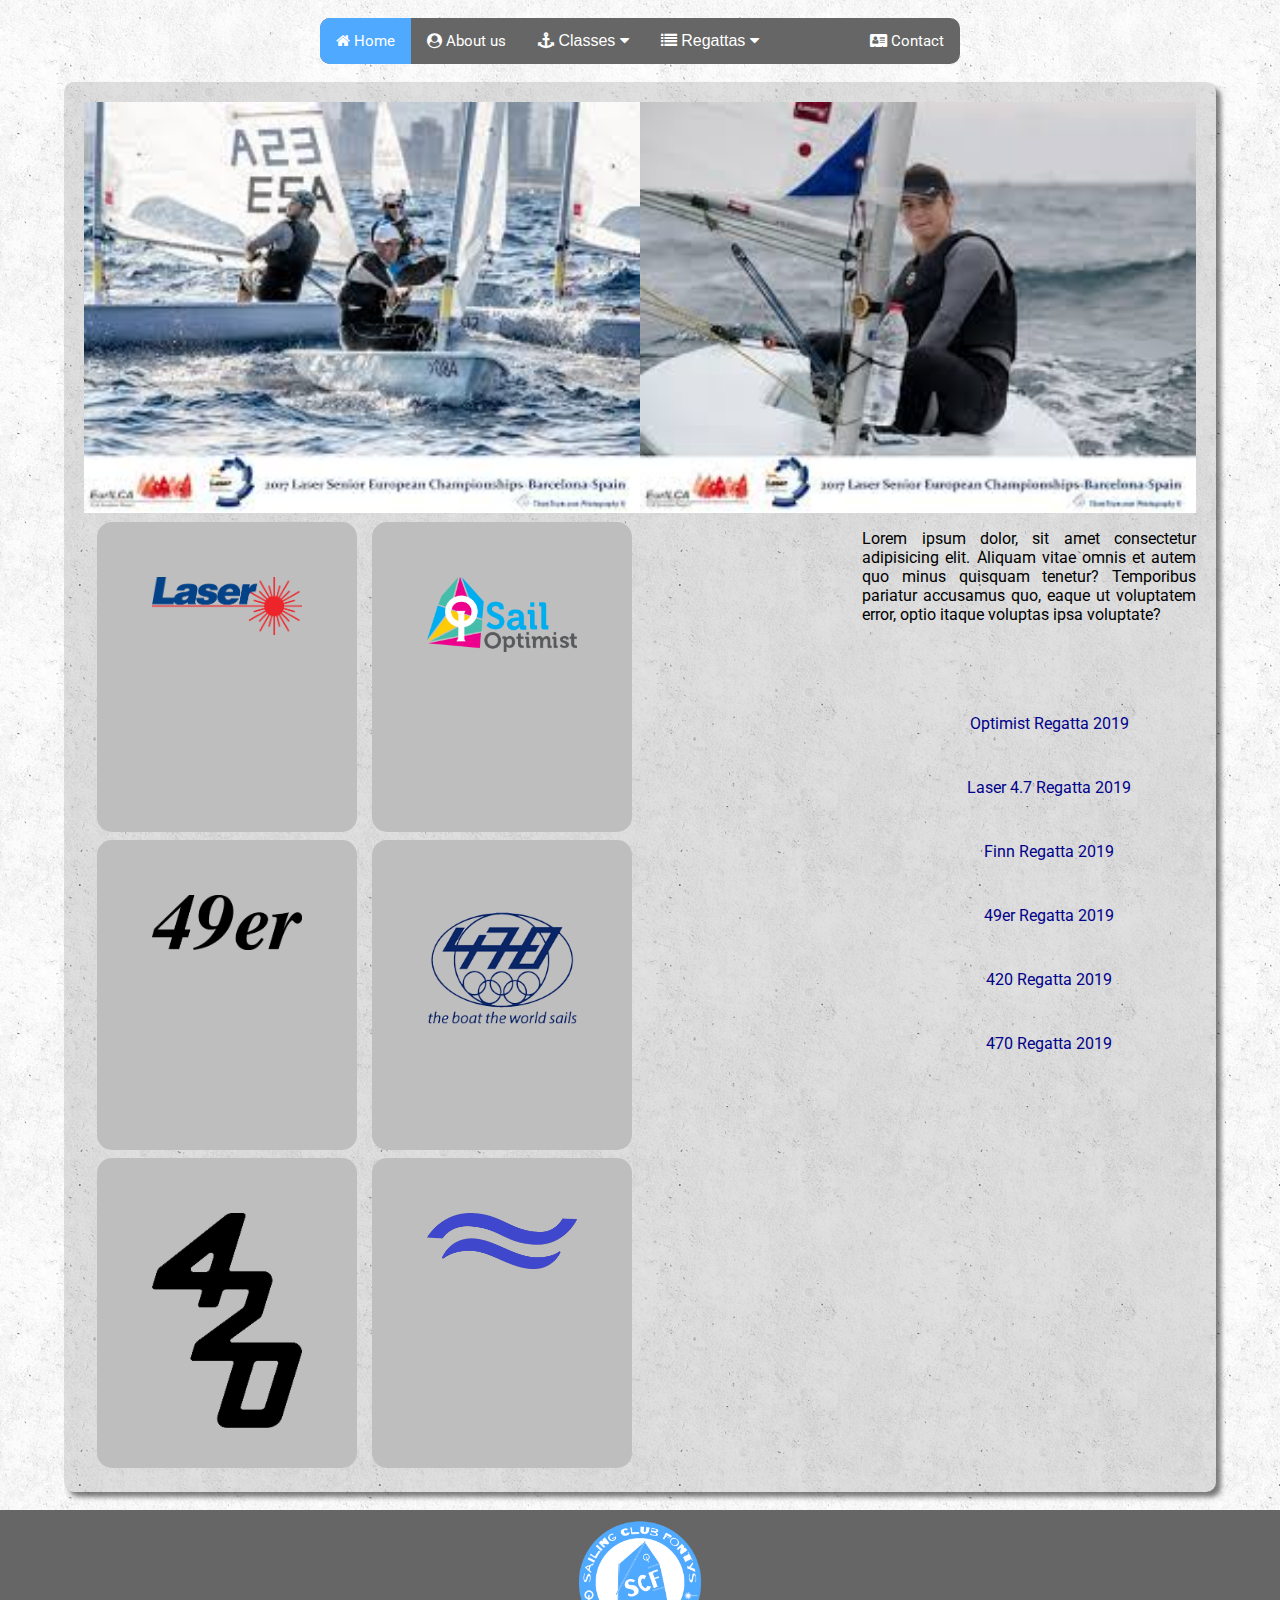
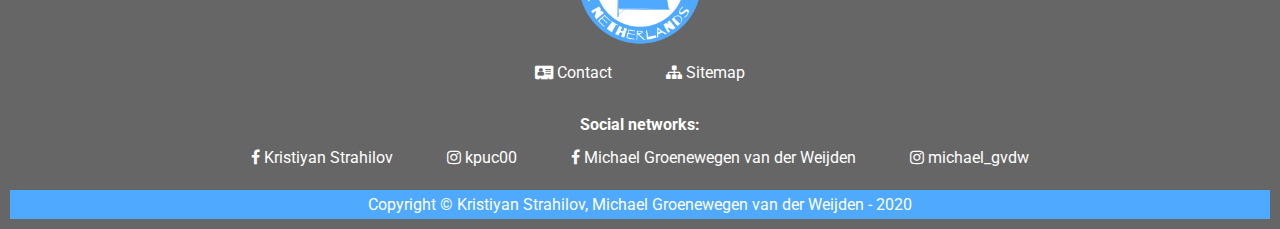
==== commit 65181095: "Created contact form in Contact page, improved css" ====
--- a/Website/index.html
+++ b/Website/index.html
@@ -43,7 +43,7 @@
             </div>
         </div>
         <div class="contact-button">
-            <a href=""><i class="fa fa-address-card"></i> Contact</a>
+            <a href="contact.html"><i class="fa fa-address-card"></i> Contact</a>
         </div>
 
     </nav>
--- a/Website/css/bodystyle.css
+++ b/Website/css/bodystyle.css
@@ -3,5 +3,7 @@
     background: #c4c4c4 url(../images/bodybackground.png);
     background-size: auto;
     font-family: 'Roboto';
+    min-width: 560px;
     margin: 0;
+    scroll-behavior: smooth;
 }--- a/Website/css/home.css
+++ b/Website/css/home.css
@@ -10,6 +10,7 @@
     min-width: 560px;
     margin-left: 5vw;
     margin-right: 5vw;
+    box-shadow: 5px 5px 5px rgba(0, 0, 0, 0.5);
 }
 
 .leftColumn {
